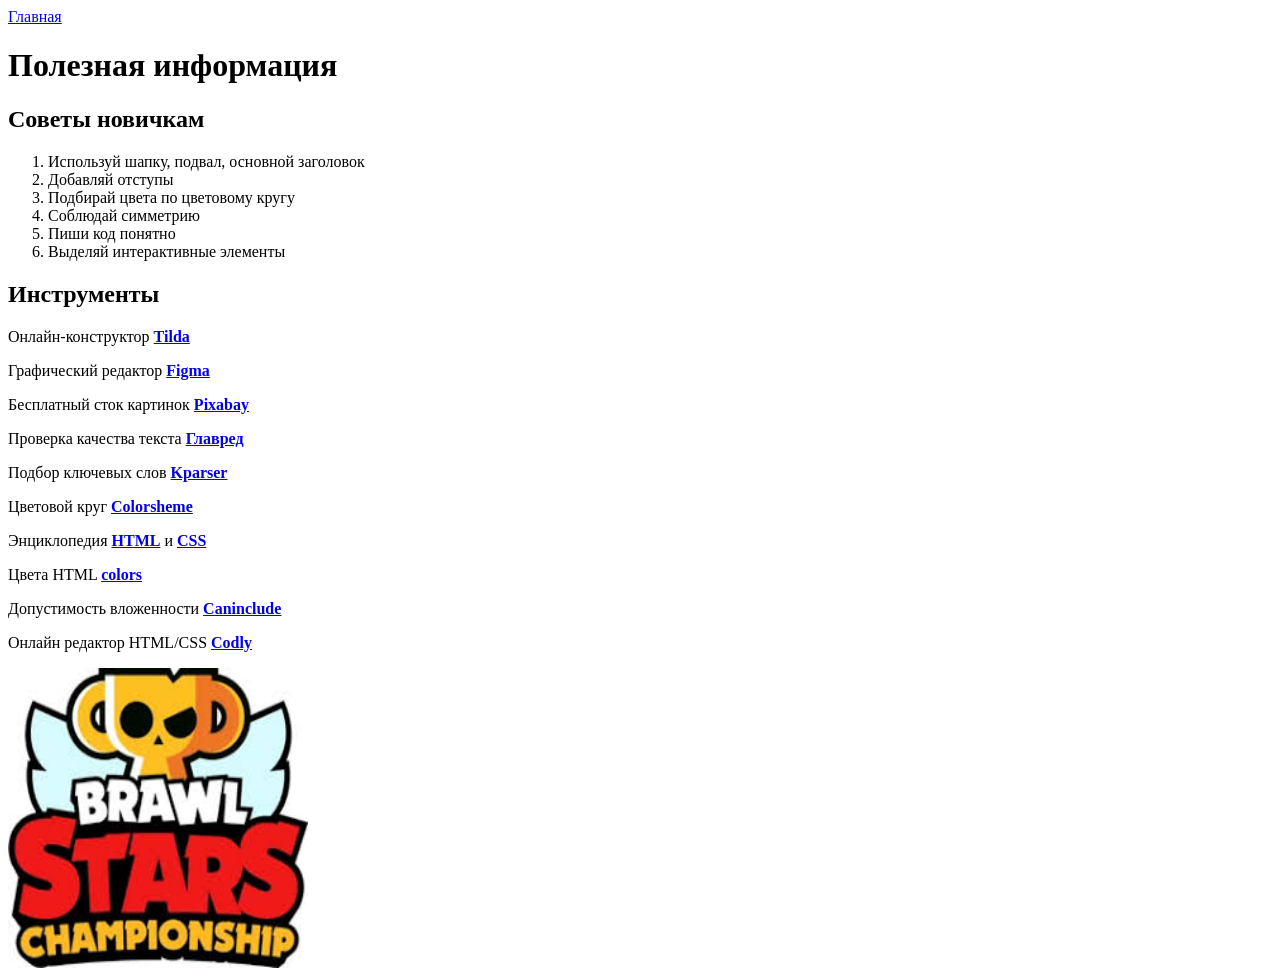
==== info.html @ 6fd90343 "Create info.html" ====
<html>
  <head>
    <title>Полезная информация</title>
    <link rel="stylesheet" href="style.css"/>
  </head>
  <body>
    <header>
      <a class="link-header" href="index.html">Главная</a>
    </header>
    <main>
      <h1>Полезная информация</h1>
      <h2>Советы новичкам</h2>
      <ol>
        <li>Используй шапку, подвал, основной заголовок</li>
        <li>Добавляй отступы</li>
        <li>Подбирай цвета по цветовому кругу</li>
        <li>Соблюдай симметрию</li>
        <li>Пиши код понятно</li>
        <li>Выделяй интерактивные элементы</li>
      </ol>
      <h2>Инструменты</h2>
      <p>Онлайн-конструктор <a class="link-text" href="https://tilda.cc/ru/"><b>Tilda</b></a></p>
      <p>Графический редактор <a class="link-text" href="https://www.figma.com/"><b>Figma</b></a></p>
      <p>Бесплатный сток картинок <a class="link-text" href="https://pixabay.com/"><b>Pixabay</b></a></p>
      <p>Проверка качества текста <a class="link-text" href="https://glvrd.ru/"><b>Главред</b></a></p>
      <p>Подбор ключевых слов <a class="link-text" href="https://kparser.com/"><b>Kparser</b></a></p>
      <p>Цветовой круг <a class="link-text" href="https://colorscheme.ru/"><b>Colorsheme</b></a></p>
      <p>Энциклопедия <a class="link-text" href="http://htmlbook.ru/html"><b>HTML</b></a> и <a class="link-text" href="http://htmlbook.ru/css"><b>CSS</b></a></p>
      <p>Цвета HTML <a class="link-text" href="https://colorscheme.ru/html-colors.html"><b>colors</b></a></p>
      <p>Допустимость вложенности <a class="link-text" href="https://caninclude.glitch.me/"><b>Caninclude</b></a></p>
      <p>Онлайн редактор HTML/CSS <a  class="link-text" href="https://codly.ru/"><b>Codly</b></a></p>
    </main>
    <footer>
    <img src="[data-uri]" width="300px" height="300px" >
    </footer>
  </body>
</html>
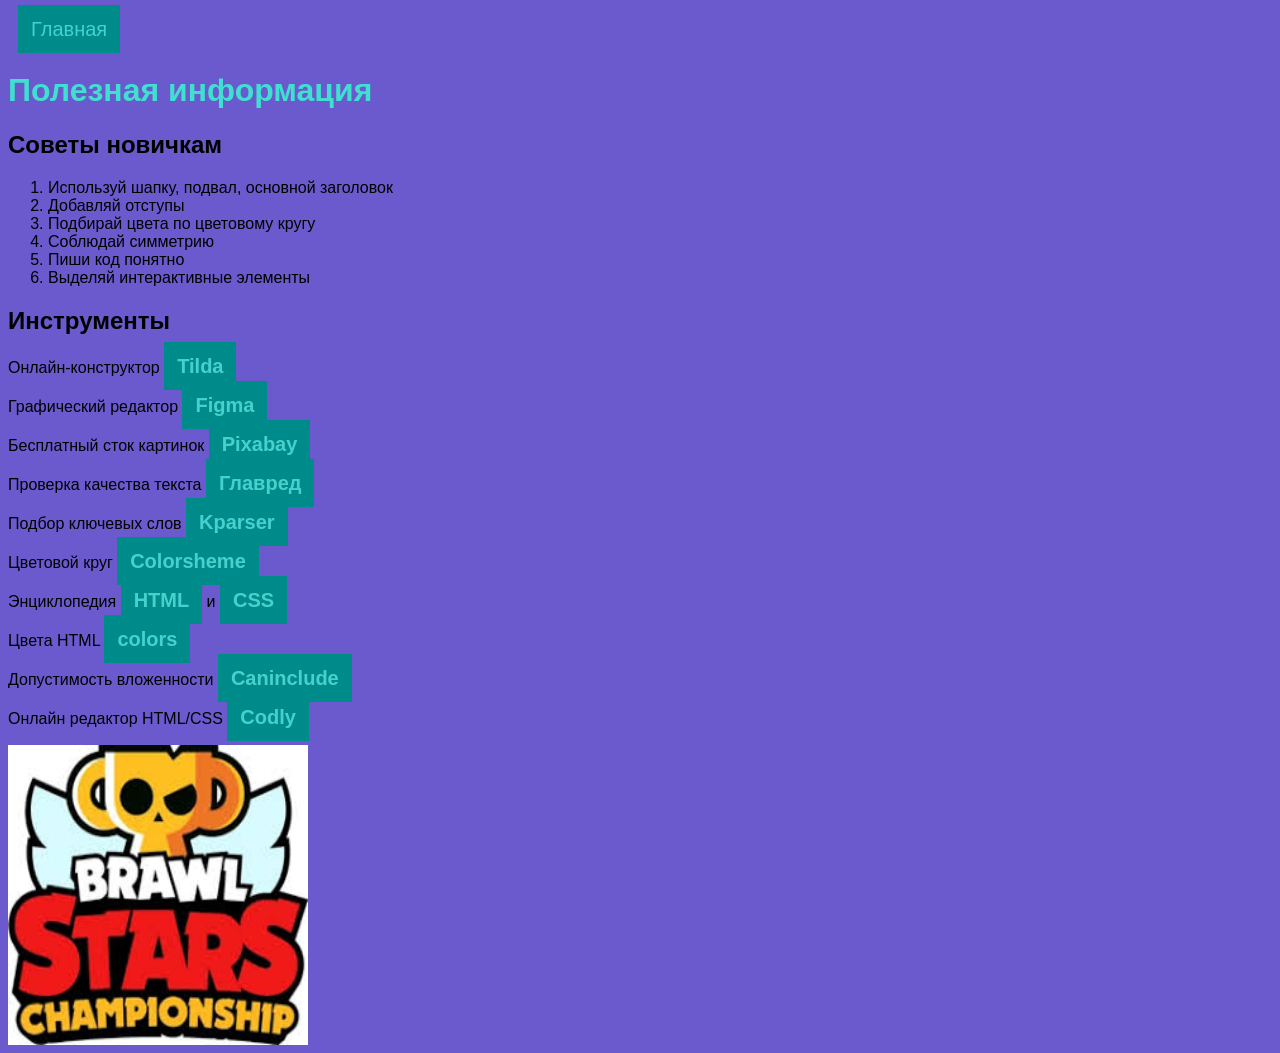
==== commit 1d0b4508: "Update info.html" ====
--- a/info.html
+++ b/info.html
@@ -1,7 +1,7 @@
 <html>
   <head>
     <title>Полезная информация</title>
-    <link rel="stylesheet" href="style.css"/>
+    <link rel="stylesheet" href="info_style.css"/>
   </head>
   <body>
     <header>
--- a/info_style.css
+++ b/info_style.css
@@ -0,0 +1,21 @@
+body {
+    font-family: sans-serif;
+    background-color: SlateBlue;
+}
+h1 {
+    color: Turquoise
+}
+ul {
+    list-style: " 😈";
+}
+a {
+    text-decoration: none;
+    font-size: 20px;
+    border: 3px solid DarkCyan;
+    background-color: DarkCyan;
+    color: MediumTurquoise;
+    padding: 10px;
+}
+header {
+    padding: 10px;
+}
